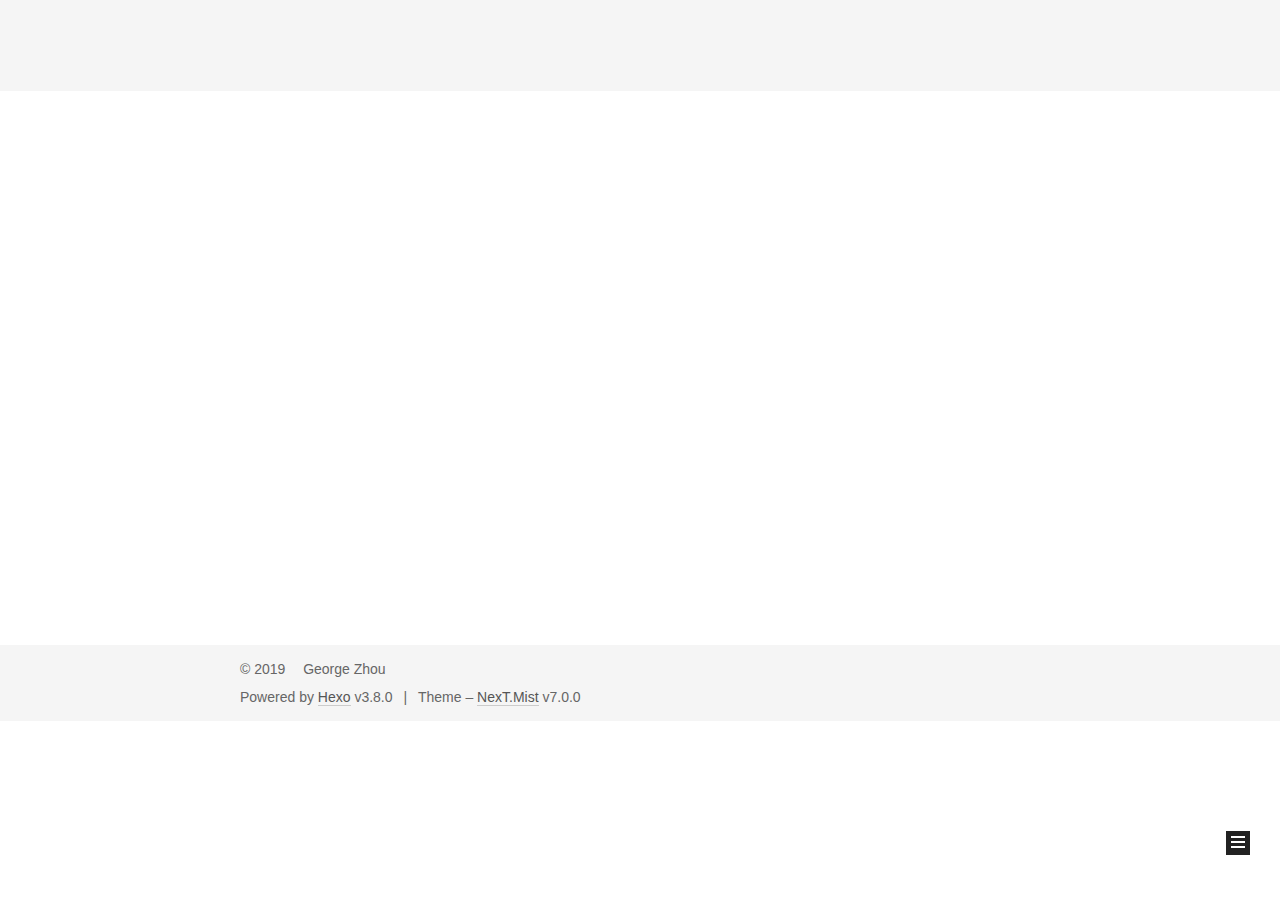
==== index.html @ 1478bcec "Site updated: 2019-02-17 20:51:27" ====
<!DOCTYPE html>












  


<html class="theme-next mist use-motion" lang>
<head><meta name="generator" content="Hexo 3.8.0">
  <meta charset="UTF-8">
<meta http-equiv="X-UA-Compatible" content="IE=edge">
<meta name="viewport" content="width=device-width, initial-scale=1, maximum-scale=2">
<meta name="theme-color" content="#222">


























<link rel="stylesheet" href="/lib/font-awesome/css/font-awesome.min.css?v=4.6.2">

<link rel="stylesheet" href="/css/main.css?v=7.0.0">


  <link rel="apple-touch-icon" sizes="180x180" href="/images/apple-touch-icon-next.png?v=7.0.0">


  <link rel="icon" type="image/png" sizes="32x32" href="/images/favicon-32x32-next.png?v=7.0.0">


  <link rel="icon" type="image/png" sizes="16x16" href="/images/favicon-16x16-next.png?v=7.0.0">


  <link rel="mask-icon" href="/images/logo.svg?v=7.0.0" color="#222">







<script id="hexo.configurations">
  var NexT = window.NexT || {};
  var CONFIG = {
    root: '/',
    scheme: 'Mist',
    version: '7.0.0',
    sidebar: {"position":"left","display":"post","offset":12,"b2t":false,"scrollpercent":false,"onmobile":false},
    fancybox: false,
    fastclick: false,
    lazyload: false,
    tabs: true,
    motion: {"enable":true,"async":false,"transition":{"post_block":"fadeIn","post_header":"slideDownIn","post_body":"slideDownIn","coll_header":"slideLeftIn","sidebar":"slideUpIn"}},
    algolia: {
      applicationID: '',
      apiKey: '',
      indexName: '',
      hits: {"per_page":10},
      labels: {"input_placeholder":"Search for Posts","hits_empty":"We didn't find any results for the search: ${query}","hits_stats":"${hits} results found in ${time} ms"}
    }
  };
</script>


  




  <meta property="og:type" content="website">
<meta property="og:title" content="George&#39;s Blog">
<meta property="og:url" content="http://yoursite.com/index.html">
<meta property="og:site_name" content="George&#39;s Blog">
<meta property="og:locale" content="default">
<meta name="twitter:card" content="summary">
<meta name="twitter:title" content="George&#39;s Blog">






  <link rel="canonical" href="http://yoursite.com/">



<script id="page.configurations">
  CONFIG.page = {
    sidebar: "",
  };
</script>

  <title>George's Blog</title>
  












  <noscript>
  <style>
  .use-motion .motion-element,
  .use-motion .brand,
  .use-motion .menu-item,
  .sidebar-inner,
  .use-motion .post-block,
  .use-motion .pagination,
  .use-motion .comments,
  .use-motion .post-header,
  .use-motion .post-body,
  .use-motion .collection-title { opacity: initial; }

  .use-motion .logo,
  .use-motion .site-title,
  .use-motion .site-subtitle {
    opacity: initial;
    top: initial;
  }

  .use-motion .logo-line-before i { left: initial; }
  .use-motion .logo-line-after i { right: initial; }
  </style>
</noscript>

</head>

<body itemscope itemtype="http://schema.org/WebPage" lang="default">

  
  
    
  

  <div class="container sidebar-position-left 
  page-home">
    <div class="headband"></div>

    <header id="header" class="header" itemscope itemtype="http://schema.org/WPHeader">
      <div class="header-inner"><div class="site-brand-wrapper">
  <div class="site-meta">
    

    <div class="custom-logo-site-title">
      <a href="/" class="brand" rel="start">
        <span class="logo-line-before"><i></i></span>
        <span class="site-title">George's Blog</span>
        <span class="logo-line-after"><i></i></span>
      </a>
    </div>
    
    
  </div>

  <div class="site-nav-toggle">
    <button aria-label="Toggle navigation bar">
      <span class="btn-bar"></span>
      <span class="btn-bar"></span>
      <span class="btn-bar"></span>
    </button>
  </div>
</div>



<nav class="site-nav">
  
    <ul id="menu" class="menu">
      
        
        
        
          
          <li class="menu-item menu-item-home menu-item-active">

    
    
    
      
    

    

    <a href="/" rel="section"><i class="menu-item-icon fa fa-fw fa-home"></i> <br>Home</a>

  </li>
        
        
        
          
          <li class="menu-item menu-item-about">

    
    
    
      
    

    

    <a href="/about/" rel="section"><i class="menu-item-icon fa fa-fw fa-user"></i> <br>About</a>

  </li>
        
        
        
          
          <li class="menu-item menu-item-tags">

    
    
    
      
    

    

    <a href="/tags/" rel="section"><i class="menu-item-icon fa fa-fw fa-tags"></i> <br>Tags</a>

  </li>
        
        
        
          
          <li class="menu-item menu-item-categories">

    
    
    
      
    

    

    <a href="/categories/" rel="section"><i class="menu-item-icon fa fa-fw fa-th"></i> <br>Categories</a>

  </li>
        
        
        
          
          <li class="menu-item menu-item-archives">

    
    
    
      
    

    

    <a href="/archives/" rel="section"><i class="menu-item-icon fa fa-fw fa-archive"></i> <br>Archives</a>

  </li>

      
      
    </ul>
  

  
    

  

  
</nav>



  



</div>
    </header>

    


    <main id="main" class="main">
      <div class="main-inner">
        <div class="content-wrap">
          
          <div id="content" class="content">
            
  <section id="posts" class="posts-expand">
    
      

  

  
  
  

  

  <article class="post post-type-normal" itemscope itemtype="http://schema.org/Article">
  
  
  
  <div class="post-block">
    <link itemprop="mainEntityOfPage" href="http://yoursite.com/2019/02/17/test2/">

    <span hidden itemprop="author" itemscope itemtype="http://schema.org/Person">
      <meta itemprop="name" content="George Zhou">
      <meta itemprop="description" content>
      <meta itemprop="image" content="/images/avatar.gif">
    </span>

    <span hidden itemprop="publisher" itemscope itemtype="http://schema.org/Organization">
      <meta itemprop="name" content="George's Blog">
    </span>

    
      <header class="post-header">

        
        
          <h1 class="post-title" itemprop="name headline">
                
                
                <a href="/2019/02/17/test2/" class="post-title-link" itemprop="url">test2</a>
              
            
          </h1>
        

        <div class="post-meta">
          <span class="post-time">

            
            
            

            
              <span class="post-meta-item-icon">
                <i class="fa fa-calendar-o"></i>
              </span>
              
                <span class="post-meta-item-text">Posted on</span>
              

              
                
              

              <time title="Created: 2019-02-17 20:33:15 / Modified: 20:51:17" itemprop="dateCreated datePublished" datetime="2019-02-17T20:33:15+08:00">2019-02-17</time>
            

            
              

              
            
          </span>

          

          
            
            
          

          
          

          

          

          

        </div>
      </header>
    

    
    
    
    <div class="post-body" itemprop="articleBody">

      
      

      
        
          
            <h2 id="TEST"><a href="#TEST" class="headerlink" title="TEST"></a>TEST</h2><p>images: <img src="../image/cat.jpeg" alt></p>

          
        
      
    </div>

    

    
    
    

    

    
      
    
    

    

    <footer class="post-footer">
      

      

      

      
      
        <div class="post-eof"></div>
      
    </footer>
  </div>
  
  
  
  </article>


    
      

  

  
  
  

  

  <article class="post post-type-normal" itemscope itemtype="http://schema.org/Article">
  
  
  
  <div class="post-block">
    <link itemprop="mainEntityOfPage" href="http://yoursite.com/2019/02/17/test-my-site/">

    <span hidden itemprop="author" itemscope itemtype="http://schema.org/Person">
      <meta itemprop="name" content="George Zhou">
      <meta itemprop="description" content>
      <meta itemprop="image" content="/images/avatar.gif">
    </span>

    <span hidden itemprop="publisher" itemscope itemtype="http://schema.org/Organization">
      <meta itemprop="name" content="George's Blog">
    </span>

    
      <header class="post-header">

        
        
          <h1 class="post-title" itemprop="name headline">
                
                
                <a href="/2019/02/17/test-my-site/" class="post-title-link" itemprop="url">test_my_site</a>
              
            
          </h1>
        

        <div class="post-meta">
          <span class="post-time">

            
            
            

            
              <span class="post-meta-item-icon">
                <i class="fa fa-calendar-o"></i>
              </span>
              
                <span class="post-meta-item-text">Posted on</span>
              

              
                
              

              <time title="Created: 2019-02-17 00:18:28 / Modified: 20:32:47" itemprop="dateCreated datePublished" datetime="2019-02-17T00:18:28+08:00">2019-02-17</time>
            

            
              

              
            
          </span>

          
            <span class="post-category">
            
              <span class="post-meta-divider">|</span>
            
              <span class="post-meta-item-icon">
                <i class="fa fa-folder-o"></i>
              </span>
              
                <span class="post-meta-item-text">In</span>
              
              
                <span itemprop="about" itemscope itemtype="http://schema.org/Thing"><a href="/categories/web前端/" itemprop="url" rel="index"><span itemprop="name">web前端</span></a></span>

                
                
              
            </span>
          

          
            
            
          

          
          

          

          

          

        </div>
      </header>
    

    
    
    
    <div class="post-body" itemprop="articleBody">

      
      

      
        
          
            
          
        
      
    </div>

    

    
    
    

    

    
      
    
    

    

    <footer class="post-footer">
      

      

      

      
      
        <div class="post-eof"></div>
      
    </footer>
  </div>
  
  
  
  </article>


    
  </section>

  


          </div>
          

        </div>
        
          
  
  <div class="sidebar-toggle">
    <div class="sidebar-toggle-line-wrap">
      <span class="sidebar-toggle-line sidebar-toggle-line-first"></span>
      <span class="sidebar-toggle-line sidebar-toggle-line-middle"></span>
      <span class="sidebar-toggle-line sidebar-toggle-line-last"></span>
    </div>
  </div>

  <aside id="sidebar" class="sidebar">
    
    <div class="sidebar-inner">

      

      

      <div class="site-overview-wrap sidebar-panel sidebar-panel-active">
        <div class="site-overview">
          <div class="site-author motion-element" itemprop="author" itemscope itemtype="http://schema.org/Person">
            
              <p class="site-author-name" itemprop="name">George Zhou</p>
              <p class="site-description motion-element" itemprop="description"></p>
          </div>

          
            <nav class="site-state motion-element">
              
                <div class="site-state-item site-state-posts">
                
                  <a href="/archives/">
                
                    <span class="site-state-item-count">2</span>
                    <span class="site-state-item-name">posts</span>
                  </a>
                </div>
              

              
                
                
                <div class="site-state-item site-state-categories">
                  <a href="/categories/index.html">
                    
                    
                      
                    
                    <span class="site-state-item-count">1</span>
                    <span class="site-state-item-name">categories</span>
                  </a>
                </div>
              

              
                
                
                <div class="site-state-item site-state-tags">
                  <a href="/tags/index.html">
                    
                    
                      
                    
                    <span class="site-state-item-count">1</span>
                    <span class="site-state-item-name">tags</span>
                  </a>
                </div>
              
            </nav>
          

          

          

          

          
          

          
            
          
          

        </div>
      </div>

      

      

    </div>
  </aside>


        
      </div>
    </main>

    <footer id="footer" class="footer">
      <div class="footer-inner">
        <div class="copyright">&copy; <span itemprop="copyrightYear">2019</span>
  <span class="with-love" id="animate">
    <i class="fa fa-user"></i>
  </span>
  <span class="author" itemprop="copyrightHolder">George Zhou</span>

  

  
</div>


  <div class="powered-by">Powered by <a href="https://hexo.io" class="theme-link" rel="noopener" target="_blank">Hexo</a> v3.8.0</div>



  <span class="post-meta-divider">|</span>



  <div class="theme-info">Theme – <a href="https://theme-next.org" class="theme-link" rel="noopener" target="_blank">NexT.Mist</a> v7.0.0</div>




        








        
      </div>
    </footer>

    
      <div class="back-to-top">
        <i class="fa fa-arrow-up"></i>
        
      </div>
    

    

    

    
  </div>

  

<script>
  if (Object.prototype.toString.call(window.Promise) !== '[object Function]') {
    window.Promise = null;
  }
</script>


























  
  <script src="/lib/jquery/index.js?v=2.1.3"></script>

  
  <script src="/lib/velocity/velocity.min.js?v=1.2.1"></script>

  
  <script src="/lib/velocity/velocity.ui.min.js?v=1.2.1"></script>


  


  <script src="/js/src/utils.js?v=7.0.0"></script>

  <script src="/js/src/motion.js?v=7.0.0"></script>



  
  


  <script src="/js/src/schemes/muse.js?v=7.0.0"></script>




  

  


  <script src="/js/src/bootstrap.js?v=7.0.0"></script>



  



  




  

  

  

  

  

  

  

  

  

  

  

  

  

</body>
</html>
---- css/main.css ----
/* normalize.css v3.0.2 | MIT License | git.io/normalize */
html {
  font-family: sans-serif; /* 1 */
  -ms-text-size-adjust: 100%; /* 2 */
  -webkit-text-size-adjust: 100%; /* 2 */
}
body {
  margin: 0;
}
article,
aside,
details,
figcaption,
figure,
footer,
header,
hgroup,
main,
menu,
nav,
section,
summary {
  display: block;
}
audio,
canvas,
progress,
video {
  display: inline-block; /* 1 */
  vertical-align: baseline; /* 2 */
}
audio:not([controls]) {
  display: none;
  height: 0;
}
[hidden],
template {
  display: none;
}
a {
  background-color: transparent;
}
a:active,
a:hover {
  outline: 0;
}
abbr[title] {
  border-bottom: 1px dotted;
}
b,
strong {
  font-weight: bold;
}
dfn {
  font-style: italic;
}
h1 {
  font-size: 2em;
  margin: 0.67em 0;
}
mark {
  background: #ff0;
  color: #000;
}
small {
  font-size: 80%;
}
sub,
sup {
  font-size: 75%;
  line-height: 0;
  position: relative;
  vertical-align: baseline;
}
sup {
  top: -0.5em;
}
sub {
  bottom: -0.25em;
}
img {
  border: 0;
}
svg:not(:root) {
  overflow: hidden;
}
figure {
  margin: 1em 40px;
}
hr {
  -moz-box-sizing: content-box;
  box-sizing: content-box;
  height: 0;
}
pre {
  overflow: auto;
}
code,
kbd,
pre,
samp {
  font-family: monospace, monospace;
  font-size: 1em;
}
button,
input,
optgroup,
select,
textarea {
  color: inherit; /* 1 */
  font: inherit; /* 2 */
  margin: 0; /* 3 */
}
button {
  overflow: visible;
}
button,
select {
  text-transform: none;
}
button,
html input[type="button"],
input[type="reset"],
input[type="submit"] {
  -webkit-appearance: button; /* 2 */
  cursor: pointer; /* 3 */
}
button[disabled],
html input[disabled] {
  cursor: default;
}
button::-moz-focus-inner,
input::-moz-focus-inner {
  border: 0;
  padding: 0;
}
input {
  line-height: normal;
}
input[type="checkbox"],
input[type="radio"] {
  box-sizing: border-box; /* 1 */
  padding: 0; /* 2 */
}
input[type="number"]::-webkit-inner-spin-button,
input[type="number"]::-webkit-outer-spin-button {
  height: auto;
}
input[type="search"] {
  -webkit-appearance: textfield; /* 1 */
  -moz-box-sizing: content-box;
  -webkit-box-sizing: content-box; /* 2 */
  box-sizing: content-box;
}
input[type="search"]::-webkit-search-cancel-button,
input[type="search"]::-webkit-search-decoration {
  -webkit-appearance: none;
}
fieldset {
  border: 1px solid #c0c0c0;
  margin: 0 2px;
  padding: 0.35em 0.625em 0.75em;
}
legend {
  border: 0; /* 1 */
  padding: 0; /* 2 */
}
textarea {
  overflow: auto;
}
optgroup {
  font-weight: bold;
}
table {
  border-collapse: collapse;
  border-spacing: 0;
}
td,
th {
  padding: 0;
}
::selection {
  background: #262a30;
  color: #fff;
}
body {
  position: relative;
  font-family: 'Lato', "PingFang SC", "Microsoft YaHei", sans-serif;
  font-size: 14px;
  line-height: 2;
  color: #555;
  background: #fff;
}
@media (max-width: 767px) {
  body {
    padding-right: 0 !important;
  }
}
@media (min-width: 768px) and (max-width: 991px) {
  body {
    padding-right: 0 !important;
  }
}
@media (min-width: 1200px) {
  body {
    font-size: 16px;
  }
}
h1,
h2,
h3,
h4,
h5,
h6 {
  margin: 0;
  padding: 0;
  font-weight: bold;
  line-height: 1.5;
  font-family: 'Lato', "PingFang SC", "Microsoft YaHei", sans-serif;
}
h1,
h2,
h3,
h4,
h5,
h6 {
  margin: 20px 0 15px;
}
h1 {
  font-size: 24px;
}
h1 code {
  font-size: 24px;
}
@media (max-width: 767px) {
  h1 {
    font-size: 20px;
  }
  h1 code {
    font-size: 20px;
  }
}
h2 {
  font-size: 22px;
}
h2 code {
  font-size: 22px;
}
@media (max-width: 767px) {
  h2 {
    font-size: 18px;
  }
  h2 code {
    font-size: 18px;
  }
}
h3 {
  font-size: 20px;
}
h3 code {
  font-size: 20px;
}
@media (max-width: 767px) {
  h3 {
    font-size: 16px;
  }
  h3 code {
    font-size: 16px;
  }
}
h4 {
  font-size: 18px;
}
h4 code {
  font-size: 18px;
}
@media (max-width: 767px) {
  h4 {
    font-size: 14px;
  }
  h4 code {
    font-size: 14px;
  }
}
h5 {
  font-size: 16px;
}
h5 code {
  font-size: 16px;
}
@media (max-width: 767px) {
  h5 {
    font-size: 12px;
  }
  h5 code {
    font-size: 12px;
  }
}
h6 {
  font-size: 14px;
}
h6 code {
  font-size: 14px;
}
@media (max-width: 767px) {
  h6 {
    font-size: 10px;
  }
  h6 code {
    font-size: 10px;
  }
}
p {
  margin: 0 0 20px 0;
}
a,
span.exturl {
  overflow-wrap: break-word;
  word-wrap: break-word;
  background-color: transparent;
  color: #555;
  text-decoration: none;
  outline: none;
  border-bottom: 1px solid #999;
  cursor: pointer;
}
a:hover,
span.exturl:hover {
  color: #222;
  border-bottom-color: #222;
}
blockquote {
  margin: 0;
  padding: 0;
}
img {
  display: block;
  margin: auto;
  max-width: 100%;
  height: auto;
}
hr {
  margin: 40px 0;
  height: 3px;
  border: none;
  background-color: #ddd;
  background-image: repeating-linear-gradient(-45deg, #fff, #fff 4px, transparent 4px, transparent 8px);
}
blockquote {
  padding: 0 15px;
  color: #666;
  border-left: 4px solid #ddd;
}
blockquote cite::before {
  content: "-";
  padding: 0 5px;
}
dt {
  font-weight: 700;
}
dd {
  margin: 0;
  padding: 0;
}
kbd {
  border: 1px solid #ccc;
  border-radius: 0.2em;
  box-shadow: 0.1em 0.1em 0.2em rgba(0,0,0,0.1);
  background-color: #f9f9f9;
  font-family: inherit;
  background-image: -webkit-linear-gradient(top, #eee, #fff, #eee);
  padding: 0.1em 0.3em;
  white-space: nowrap;
}
.text-left {
  text-align: left;
}
.text-center {
  text-align: center;
}
.text-right {
  text-align: right;
}
.text-justify {
  text-align: justify;
}
.text-nowrap {
  white-space: nowrap;
}
.text-lowercase {
  text-transform: lowercase;
}
.text-uppercase {
  text-transform: uppercase;
}
.text-capitalize {
  text-transform: capitalize;
}
.center-block {
  display: block;
  margin-left: auto;
  margin-right: auto;
}
.clearfix:before,
.clearfix:after {
  content: " ";
  display: table;
}
.clearfix:after {
  clear: both;
}
.pullquote {
  width: 45%;
}
.pullquote.left {
  float: left;
  margin-left: 5px;
  margin-right: 10px;
}
.pullquote.right {
  float: right;
  margin-left: 10px;
  margin-right: 5px;
}
.affix.affix.affix {
  position: fixed;
}
.translation {
  margin-top: -20px;
  font-size: 14px;
  color: #999;
}
.scrollbar-measure {
  width: 100px;
  height: 100px;
  overflow: scroll;
  position: absolute;
  top: -9999px;
}
.use-motion .motion-element {
  opacity: 0;
}
.table-container {
  margin: 20px 0;
  overflow: auto;
  -webkit-overflow-scrolling: touch;
}
table {
  width: 100%;
  border-collapse: collapse;
  border-spacing: 0;
  font-size: 14px;
}
table>tbody>tr:nth-of-type(odd) {
  background-color: #f9f9f9;
}
table>tbody>tr:hover {
  background-color: #f5f5f5;
}
caption,
th,
td {
  padding: 8px;
  text-align: left;
  vertical-align: middle;
  font-weight: normal;
}
th,
td {
  border: 1px solid #ddd;
  border-bottom: 3px solid #ddd;
}
th {
  padding-bottom: 10px;
  font-weight: 700;
}
td {
  border-bottom-width: 1px;
}
html,
body {
  height: 100%;
}
.container {
  position: relative;
}
.header-inner {
  margin: 0 auto;
  padding: 100px 0 70px;
  width: 700px;
}
@media (min-width: 1200px) {
  .container .header-inner {
    width: 800px;
  }
}
@media (min-width: 1600px) {
  .container .header-inner {
    width: 900px;
  }
}
.main-inner {
  margin: 0 auto;
  width: 700px;
}
@media (min-width: 1200px) {
  .container .main-inner {
    width: 800px;
  }
}
@media (min-width: 1600px) {
  .container .main-inner {
    width: 900px;
  }
}
.footer {
  padding: 20px 0;
}
.footer-inner {
  box-sizing: border-box;
  margin: 0px auto;
  width: 700px;
}
@media (min-width: 1200px) {
  .container .footer-inner {
    width: 800px;
  }
}
@media (min-width: 1600px) {
  .container .footer-inner {
    width: 900px;
  }
}
pre,
.highlight {
  overflow: auto;
  margin: 20px 0;
  padding: 0;
  font-size: 14px;
  color: #4d4d4c;
  background: #f7f7f7;
  line-height: 1.6;
}
pre,
code {
  font-family: consolas, Menlo, "PingFang SC", "Microsoft YaHei", monospace;
}
code {
  overflow-wrap: break-word;
  word-wrap: break-word;
  padding: 2px 4px;
  color: #555;
  background: #eee;
  border-radius: 3px;
  font-size: 14px;
}
pre {
  padding: 10px;
}
pre code {
  padding: 0;
  color: #4d4d4c;
  background: none;
  text-shadow: none;
}
.highlight {
  border-radius: 1px;
}
.highlight pre {
  border: none;
  margin: 0;
  padding: 10px 0;
}
.highlight table {
  margin: 0;
  width: auto;
  border: none;
}
.highlight td {
  border: none;
  padding: 0;
}
.highlight figcaption {
  font-size: 1em;
  color: #4d4d4c;
  line-height: 1em;
  margin-bottom: 1em;
  margin: 0em;
  padding: 0.5em;
  background: #eee;
  border-bottom: 1px solid #e9e9e9;
}
.highlight figcaption:before,
.highlight figcaption:after {
  content: " ";
  display: table;
}
.highlight figcaption:after {
  clear: both;
}
.highlight figcaption a {
  float: right;
  color: #4d4d4c;
}
.highlight figcaption a:hover {
  border-bottom-color: #4d4d4c;
}
.highlight .gutter pre {
  padding-left: 10px;
  padding-right: 10px;
  color: #869194;
  text-align: right;
  background-color: #eff2f3;
}
.highlight .code pre {
  width: 100%;
  padding-left: 10px;
  padding-right: 10px;
  background-color: #f7f7f7;
}
.highlight .line {
  height: 20px;
}
.gutter {
  -webkit-user-select: none;
  -moz-user-select: none;
  -ms-user-select: none;
  user-select: none;
}
.gist table {
  width: auto;
}
.gist table td {
  border: none;
}
pre .deletion {
  background: #fdd;
}
pre .addition {
  background: #dfd;
}
pre .meta {
  color: #8959a8;
}
pre .comment {
  color: #8e908c;
}
pre .variable,
pre .attribute,
pre .tag,
pre .name,
pre .regexp,
pre .ruby .constant,
pre .xml .tag .title,
pre .xml .pi,
pre .xml .doctype,
pre .html .doctype,
pre .css .id,
pre .css .class,
pre .css .pseudo {
  color: #c82829;
}
pre .number,
pre .preprocessor,
pre .built_in,
pre .builtin-name,
pre .literal,
pre .params,
pre .constant,
pre .command {
  color: #f5871f;
}
pre .ruby .class .title,
pre .css .rules .attribute,
pre .string,
pre .symbol,
pre .value,
pre .inheritance,
pre .header,
pre .ruby .symbol,
pre .xml .cdata,
pre .special,
pre .formula {
  color: #718c00;
}
pre .title,
pre .css .hexcolor {
  color: #3e999f;
}
pre .function,
pre .python .decorator,
pre .python .title,
pre .ruby .function .title,
pre .ruby .title .keyword,
pre .perl .sub,
pre .javascript .title,
pre .coffeescript .title {
  color: #4271ae;
}
pre .keyword,
pre .javascript .function {
  color: #8959a8;
}
.posts-expand .post-body img.full-image {
  border: none;
}
.blockquote-center,
.page-home .post-type-quote blockquote,
.page-post-detail .post-type-quote blockquote {
  position: relative;
  margin: 40px 0;
  padding: 0;
  border-left: none;
  text-align: center;
}
.blockquote-center::before,
.page-home .post-type-quote blockquote::before,
.page-post-detail .post-type-quote blockquote::before,
.blockquote-center::after,
.page-home .post-type-quote blockquote::after,
.page-post-detail .post-type-quote blockquote::after {
  position: absolute;
  content: ' ';
  display: block;
  width: 100%;
  height: 24px;
  opacity: 0.2;
  background-repeat: no-repeat;
  background-position: 0 -6px;
  background-size: 22px 22px;
}
.blockquote-center::before,
.page-home .post-type-quote blockquote::before,
.page-post-detail .post-type-quote blockquote::before {
  top: -20px;
  background-image: url("../images/quote-l.svg");
  border-top: 1px solid #ccc;
}
.blockquote-center::after,
.page-home .post-type-quote blockquote::after,
.page-post-detail .post-type-quote blockquote::after {
  bottom: -20px;
  background-image: url("../images/quote-r.svg");
  border-bottom: 1px solid #ccc;
  background-position: 100% 8px;
}
.blockquote-center p,
.page-home .post-type-quote blockquote p,
.page-post-detail .post-type-quote blockquote p,
.blockquote-center div,
.page-home .post-type-quote blockquote div,
.page-post-detail .post-type-quote blockquote div {
  text-align: center;
}
.post .post-body .group-picture img {
  box-sizing: border-box;
  padding: 0 3px;
  border: none;
}
.post .group-picture-row {
  overflow: hidden;
  margin-top: 6px;
}
.post .group-picture-row:first-child {
  margin-top: 0;
}
.post .group-picture-column {
  float: left;
}
.page-post-detail .post-body .group-picture-column {
  float: none;
  margin-top: 10px;
  width: auto !important;
}
.page-post-detail .post-body .group-picture-column img {
  margin: 0 auto;
}
.page-archive .group-picture-container {
  overflow: hidden;
}
.page-archive .group-picture-row {
  float: left;
}
.page-archive .group-picture-row:first-child {
  margin-top: 6px;
}
.page-archive .group-picture-column {
  max-width: 150px;
  max-height: 150px;
}
.post-body .note {
  position: relative;
  padding: 15px;
  margin-bottom: 20px;
  border: 1px solid #eee;
  border-left-width: 5px;
  border-radius: 3px;
}
.post-body .note h2,
.post-body .note h3,
.post-body .note h4,
.post-body .note h5,
.post-body .note h6 {
  margin-top: 0;
  margin-bottom: 0;
  border-bottom: initial;
  padding-top: 0 !important;
}
.post-body .note p:first-child,
.post-body .note ul:first-child,
.post-body .note ol:first-child,
.post-body .note table:first-child,
.post-body .note pre:first-child,
.post-body .note blockquote:first-child {
  margin-top: 0;
}
.post-body .note p:last-child,
.post-body .note ul:last-child,
.post-body .note ol:last-child,
.post-body .note table:last-child,
.post-body .note pre:last-child,
.post-body .note blockquote:last-child {
  margin-bottom: 0;
}
.post-body .note.default {
  border-left-color: #777;
}
.post-body .note.default h2,
.post-body .note.default h3,
.post-body .note.default h4,
.post-body .note.default h5,
.post-body .note.default h6 {
  color: #777;
}
.post-body .note.primary {
  border-left-color: #6f42c1;
}
.post-body .note.primary h2,
.post-body .note.primary h3,
.post-body .note.primary h4,
.post-body .note.primary h5,
.post-body .note.primary h6 {
  color: #6f42c1;
}
.post-body .note.info {
  border-left-color: #428bca;
}
.post-body .note.info h2,
.post-body .note.info h3,
.post-body .note.info h4,
.post-body .note.info h5,
.post-body .note.info h6 {
  color: #428bca;
}
.post-body .note.success {
  border-left-color: #5cb85c;
}
.post-body .note.success h2,
.post-body .note.success h3,
.post-body .note.success h4,
.post-body .note.success h5,
.post-body .note.success h6 {
  color: #5cb85c;
}
.post-body .note.warning {
  border-left-color: #f0ad4e;
}
.post-body .note.warning h2,
.post-body .note.warning h3,
.post-body .note.warning h4,
.post-body .note.warning h5,
.post-body .note.warning h6 {
  color: #f0ad4e;
}
.post-body .note.danger {
  border-left-color: #d9534f;
}
.post-body .note.danger h2,
.post-body .note.danger h3,
.post-body .note.danger h4,
.post-body .note.danger h5,
.post-body .note.danger h6 {
  color: #d9534f;
}
.post-body .label {
  display: inline;
  padding: 0 2px;
  white-space: nowrap;
}
.post-body .label.default {
  background-color: #f0f0f0;
}
.post-body .label.primary {
  background-color: #efe6f7;
}
.post-body .label.info {
  background-color: #e5f2f8;
}
.post-body .label.success {
  background-color: #e7f4e9;
}
.post-body .label.warning {
  background-color: #fcf6e1;
}
.post-body .label.danger {
  background-color: #fae8eb;
}
.post-body .tabs {
  position: relative;
  display: block;
  margin-bottom: 20px;
  padding-top: 10px;
}
.post-body .tabs ul.nav-tabs {
  margin: 0;
  padding: 0;
  display: flex;
  margin-bottom: -1px;
}
@media (max-width: 413px) {
  .post-body .tabs ul.nav-tabs {
    display: block;
    margin-bottom: 5px;
  }
}
.post-body .tabs ul.nav-tabs li.tab {
  list-style-type: none !important;
  margin: 0 0.25em 0 0;
  border-top: 3px solid transparent;
  border-left: 1px solid transparent;
  border-right: 1px solid transparent;
}
@media (max-width: 413px) {
  .post-body .tabs ul.nav-tabs li.tab {
    margin: initial;
    border-top: 1px solid transparent;
    border-left: 3px solid transparent;
    border-right: 1px solid transparent;
    border-bottom: 1px solid transparent;
  }
}
.post-body .tabs ul.nav-tabs li.tab a {
  outline: 0;
  border-bottom: initial;
  display: block;
  line-height: 1.8em;
  padding: 0.25em 0.75em;
  transition-duration: 0.2s;
  transition-timing-function: ease-out;
  transition-delay: 0s;
}
.post-body .tabs ul.nav-tabs li.tab a i {
  width: 1.285714285714286em;
}
.post-body .tabs ul.nav-tabs li.tab.active {
  border-top: 3px solid #fc6423;
  border-left: 1px solid #ddd;
  border-right: 1px solid #ddd;
  background-color: #fff;
}
@media (max-width: 413px) {
  .post-body .tabs ul.nav-tabs li.tab.active {
    border-top: 1px solid #ddd;
    border-left: 3px solid #fc6423;
    border-right: 1px solid #ddd;
    border-bottom: 1px solid #ddd;
  }
}
.post-body .tabs ul.nav-tabs li.tab.active a {
  cursor: default;
  color: #555;
}
.post-body .tabs .tab-content {
  background-color: #fff;
}
.post-body .tabs .tab-content .tab-pane {
  border: 1px solid #ddd;
  padding: 20px 20px 0 20px;
}
.post-body .tabs .tab-content .tab-pane:not(.active) {
  display: none !important;
}
.post-body .tabs .tab-content .tab-pane.active {
  display: block !important;
}
.btn {
  display: inline-block;
  padding: 0 20px;
  font-size: 14px;
  color: #555;
  background: transparent;
  border: 2px solid #222;
  text-decoration: none;
  border-radius: 0;
  transition-property: background-color;
  transition-duration: 0.2s;
  transition-timing-function: ease-in-out;
  transition-delay: 0s;
  line-height: 2;
}
.btn:hover {
  border-color: #222;
  color: #222;
  background: #fff;
}
.btn +.btn {
  margin: 0 0 8px 8px;
}
.btn .fa-fw {
  width: 1.285714285714286em;
  text-align: left;
}
.btn-bar {
  display: block;
  width: 22px;
  height: 2px;
  background: #555;
  border-radius: 1px;
}
.btn-bar+.btn-bar {
  margin-top: 4px;
}
.pagination {
  margin: 120px 0 40px;
  text-align: center;
  border-top: 1px solid #eee;
}
.page-number-basic,
.pagination .prev,
.pagination .next,
.pagination .page-number,
.pagination .space {
  display: inline-block;
  position: relative;
  top: -1px;
  margin: 0 10px;
  padding: 0 11px;
}
@media (max-width: 767px) {
  .page-number-basic,
  .pagination .prev,
  .pagination .next,
  .pagination .page-number,
  .pagination .space {
    margin: 0 5px;
  }
}
.pagination .prev,
.pagination .next,
.pagination .page-number {
  border-bottom: 0;
  border-top: 1px solid #eee;
  transition-property: border-color;
  transition-duration: 0.2s;
  transition-timing-function: ease-in-out;
  transition-delay: 0s;
}
.pagination .prev:hover,
.pagination .next:hover,
.pagination .page-number:hover {
  border-top-color: #222;
}
.pagination .space {
  padding: 0;
  margin: 0;
}
.pagination .prev {
  margin-left: 0;
}
.pagination .next {
  margin-right: 0;
}
.pagination .page-number.current {
  color: #fff;
  background: #ccc;
  border-top-color: #ccc;
}
@media (max-width: 767px) {
  .pagination {
    border-top: none;
  }
  .pagination .prev,
  .pagination .next,
  .pagination .page-number {
    margin-bottom: 10px;
    border-top: 0;
    border-bottom: 1px solid #eee;
    padding: 0 10px;
  }
  .pagination .prev:hover,
  .pagination .next:hover,
  .pagination .page-number:hover {
    border-bottom-color: #222;
  }
}
.comments {
  margin: 60px 20px 0;
}
.tag-cloud {
  text-align: center;
}
.tag-cloud a {
  display: inline-block;
  margin: 10px;
}
.tag-cloud a:hover {
  color: #222 !important;
}
.back-to-top {
  box-sizing: border-box;
  position: fixed;
  bottom: -100px;
  right: 30px;
  z-index: 1050;
  padding: 0 6px;
  width: 24px;
  background: #222;
  font-size: 12px;
  opacity: 1;
  color: #fff;
  cursor: pointer;
  text-align: center;
  -webkit-transform: translateZ(0);
  transition-property: bottom;
  transition-duration: 0.2s;
  transition-timing-function: ease-in-out;
  transition-delay: 0s;
}
@media (min-width: 768px) and (max-width: 991px) {
  .back-to-top {
    display: none !important;
  }
}
@media (max-width: 767px) {
  .back-to-top {
    display: none !important;
  }
}
.back-to-top.back-to-top-on {
  bottom: 19px;
}
.header {
  background: transparent;
}
.header-inner {
  position: relative;
}
.headband {
  height: 3px;
  background: #222;
}
.site-meta {
  margin: 0;
  text-align: left;
}
@media (max-width: 767px) {
  .site-meta {
    text-align: center;
  }
}
.brand {
  position: relative;
  display: inline-block;
  padding: 0 40px;
  color: #222;
  background: #222;
  border-bottom: none;
}
.brand:hover {
  color: #222;
}
.logo {
  display: inline-block;
  margin-right: 5px;
  line-height: 36px;
  vertical-align: top;
}
.site-title {
  display: inline-block;
  vertical-align: top;
  line-height: 36px;
  font-size: 20px;
  font-weight: normal;
  font-family: 'Lato', "PingFang SC", "Microsoft YaHei", sans-serif;
}
.site-subtitle {
  margin-top: 10px;
  font-size: 13px;
  color: #999;
}
.use-motion .brand {
  opacity: 0;
}
.use-motion .logo,
.use-motion .site-title,
.use-motion .site-subtitle,
.use-motion .custom-logo-image {
  opacity: 0;
  position: relative;
  top: -10px;
}
.site-nav-toggle {
  display: none;
  position: absolute;
  top: 10px;
  left: 10px;
}
@media (max-width: 767px) {
  .site-nav-toggle {
    display: block;
  }
}
.site-nav-toggle button {
  margin-top: 2px;
  padding: 9px 10px;
  background: transparent;
  border: none;
}
@media (max-width: 767px) {
  .site-nav {
    display: none;
    margin: 0 -10px;
    padding: 0 10px;
    clear: both;
    border-top: 1px solid #ddd;
  }
}
@media (min-width: 768px) and (max-width: 991px) {
  .site-nav {
    display: block !important;
  }
}
@media (min-width: 992px) {
  .site-nav {
    display: block !important;
  }
}
.menu {
  margin-top: 20px;
  padding-left: 0;
  text-align: center;
}
.menu .menu-item {
  display: inline-block;
  margin: 0 10px;
  list-style: none;
}
@media screen and (max-width: 767px) {
  .menu .menu-item {
    margin-top: 10px;
  }
}
.menu .menu-item a,
.menu .menu-item span.exturl {
  display: block;
  font-size: 13px;
  line-height: inherit;
  border-bottom: 1px solid transparent;
  transition-property: border-color;
  transition-duration: 0.2s;
  transition-timing-function: ease-in-out;
  transition-delay: 0s;
}
.menu .menu-item a:hover,
.menu .menu-item span.exturl:hover {
  border-bottom-color: #222;
}
.menu .menu-item .fa {
  margin-right: 5px;
}
.use-motion .menu-item {
  opacity: 0;
}
.post-body {
  overflow-wrap: break-word;
  word-wrap: break-word;
  font-family: 'Lato', "PingFang SC", "Microsoft YaHei", sans-serif;
}
.post-body .exturl .fa {
  font-size: 14px;
  margin-left: 4px;
}
.post-body .fancybox img {
  display: block !important;
  margin: 0 auto;
  cursor: pointer;
  cursor: zoom-in;
  cursor: -webkit-zoom-in;
}
.post-body .image-caption,
.post-body .figure .caption {
  margin: -20px auto 15px;
  text-align: center;
  font-size: 14px;
  color: #999;
  font-weight: bold;
  line-height: 1;
}
.post-sticky-flag {
  display: inline-block;
  font-size: 16px;
  -ms-transform: rotate(30deg);
  -webkit-transform: rotate(30deg);
  -moz-transform: rotate(30deg);
  -ms-transform: rotate(30deg);
  -o-transform: rotate(30deg);
  transform: rotate(30deg);
}
.use-motion .post-block,
.use-motion .pagination,
.use-motion .comments {
  opacity: 0;
}
.use-motion .post-header {
  opacity: 0;
}
.use-motion .post-body {
  opacity: 0;
}
.use-motion .collection-title {
  opacity: 0;
}
.posts-expand {
  padding-top: 40px;
}
@media (max-width: 767px) {
  .posts-expand {
    margin: 0 20px;
  }
  .post-body pre .gutter pre {
    padding-right: 10px;
  }
  .post-body .highlight {
    margin-left: 0px;
    margin-right: 0px;
    padding: 0;
  }
  .post-body .highlight .gutter pre {
    padding-right: 10px;
  }
}
@media (min-width: 992px) {
  .posts-expand .post-body {
    text-align: justify;
  }
}
.posts-expand .post-body h2,
.posts-expand .post-body h3,
.posts-expand .post-body h4,
.posts-expand .post-body h5,
.posts-expand .post-body h6 {
  padding-top: 10px;
}
.posts-expand .post-body h2 .header-anchor,
.posts-expand .post-body h3 .header-anchor,
.posts-expand .post-body h4 .header-anchor,
.posts-expand .post-body h5 .header-anchor,
.posts-expand .post-body h6 .header-anchor {
  float: right;
  margin-left: 10px;
  color: #ccc;
  border-bottom-style: none;
  visibility: hidden;
}
.posts-expand .post-body h2 .header-anchor:hover,
.posts-expand .post-body h3 .header-anchor:hover,
.posts-expand .post-body h4 .header-anchor:hover,
.posts-expand .post-body h5 .header-anchor:hover,
.posts-expand .post-body h6 .header-anchor:hover {
  color: inherit;
}
.posts-expand .post-body h2:hover .header-anchor,
.posts-expand .post-body h3:hover .header-anchor,
.posts-expand .post-body h4:hover .header-anchor,
.posts-expand .post-body h5:hover .header-anchor,
.posts-expand .post-body h6:hover .header-anchor {
  visibility: visible;
}
.posts-expand .post-body ul > li {
  list-style: circle;
}
.posts-expand .post-body img {
  box-sizing: border-box;
  margin: 0 auto 25px;
  padding: 3px;
  border: 1px solid #ddd;
}
@media (max-width: 767px) {
  .posts-collapse {
    margin: 0 20px;
  }
  .posts-collapse .post-title,
  .posts-collapse .post-meta {
    display: block;
    width: auto;
    text-align: left;
  }
}
.posts-collapse {
  position: relative;
  z-index: 1010;
  margin-left: 0;
}
.posts-collapse::after {
  content: " ";
  position: absolute;
  top: 20px;
  left: 0;
  margin-left: -2px;
  width: 4px;
  height: 100%;
  background: #f5f5f5;
  z-index: -1;
}
@media (max-width: 767px) {
  .posts-collapse {
    margin: 0 20px;
  }
}
.posts-collapse .collection-title {
  position: relative;
  margin: 60px 0;
}
.posts-collapse .collection-title h1,
.posts-collapse .collection-title h2 {
  margin-left: 20px;
}
.posts-collapse .collection-title small {
  color: #bbb;
  margin-left: 5px;
}
.posts-collapse .collection-title::before {
  content: " ";
  position: absolute;
  left: 0;
  top: 50%;
  margin-left: -4px;
  margin-top: -4px;
  width: 8px;
  height: 8px;
  background: #bbb;
  border-radius: 50%;
}
.posts-collapse .post {
  margin: 30px 0;
}
.posts-collapse .post-header {
  position: relative;
  transition-duration: 0.2s;
  transition-timing-function: ease-in-out;
  transition-delay: 0s;
  transition-property: border;
  border-bottom: 1px dashed #ccc;
}
.posts-collapse .post-header::before {
  content: " ";
  position: absolute;
  left: 0;
  top: 12px;
  width: 6px;
  height: 6px;
  margin-left: -4px;
  background: #bbb;
  border-radius: 50%;
  border: 1px solid #fff;
  transition-duration: 0.2s;
  transition-timing-function: ease-in-out;
  transition-delay: 0s;
  transition-property: background;
}
.posts-collapse .post-header:hover {
  border-bottom-color: #666;
}
.posts-collapse .post-header:hover::before {
  background: #222;
}
.posts-collapse .post-meta {
  position: absolute;
  font-size: 12px;
  left: 20px;
  top: 5px;
}
.posts-collapse .post-comments-count {
  display: none;
}
.posts-collapse .post-title {
  margin-left: 60px;
  font-size: 16px;
  font-weight: normal;
  line-height: inherit;
}
.posts-collapse .post-title::after {
  margin-left: 3px;
  opacity: 0.6;
}
.posts-collapse .post-title a,
.posts-collapse .post-title span.exturl {
  color: #666;
  border-bottom: none;
}
.page-home .post-type-quote .post-header,
.page-post-detail .post-type-quote .post-header,
.page-home .post-type-quote .post-tags,
.page-post-detail .post-type-quote .post-tags {
  display: none;
}
.posts-expand .post-title {
  overflow-wrap: break-word;
  word-wrap: break-word;
  text-align: center;
  font-weight: 400;
}
.posts-expand .post-title-link {
  display: inline-block;
  position: relative;
  color: #555;
  border-bottom: none;
  line-height: 1.2;
  vertical-align: top;
}
.posts-expand .post-title-link::before {
  content: "";
  position: absolute;
  width: 100%;
  height: 2px;
  bottom: 0;
  left: 0;
  background-color: #000;
  visibility: hidden;
  -webkit-transform: scaleX(0);
  -moz-transform: scaleX(0);
  -ms-transform: scaleX(0);
  -o-transform: scaleX(0);
  transform: scaleX(0);
  transition-duration: 0.2s;
  transition-timing-function: ease-in-out;
  transition-delay: 0s;
}
.posts-expand .post-title-link:hover::before {
  visibility: visible;
  -webkit-transform: scaleX(1);
  -moz-transform: scaleX(1);
  -ms-transform: scaleX(1);
  -o-transform: scaleX(1);
  transform: scaleX(1);
}
.posts-expand .post-title-link .fa {
  font-size: 20px;
  margin-left: 5px;
}
.posts-expand .post-meta {
  margin: 3px 0 60px 0;
  color: #999;
  font-family: 'Lato', "PingFang SC", "Microsoft YaHei", sans-serif;
  font-size: 12px;
  text-align: center;
}
.posts-expand .post-meta .post-category-list {
  display: inline-block;
  margin: 0;
  padding: 3px;
}
.posts-expand .post-meta .post-category-list-link {
  color: #999;
}
.posts-expand .post-meta .post-description {
  font-size: 14px;
  margin-top: 2px;
}
.posts-expand .post-meta time {
  border-bottom: 1px dashed #999;
  cursor: help;
}
.post-meta-divider {
  margin: 0 0.5em;
}
.post-meta-item-icon {
  margin-right: 3px;
}
@media (min-width: 768px) and (max-width: 991px) {
  .post-meta-item-icon {
    display: inline-block;
  }
}
@media (max-width: 767px) {
  .post-meta-item-icon {
    display: inline-block;
  }
}
@media (min-width: 768px) and (max-width: 991px) {
  .post-meta-item-text {
    display: none;
  }
}
@media (max-width: 767px) {
  .post-meta-item-text {
    display: none;
  }
}
.post-button {
  margin-top: 40px;
}
.posts-expand .post-tags {
  margin-top: 40px;
  text-align: center;
}
.posts-expand .post-tags a {
  display: inline-block;
  margin-right: 10px;
  font-size: 13px;
}
.post-nav {
  display: table;
  margin-top: 15px;
  width: 100%;
  border-top: 1px solid #eee;
}
.post-nav-divider {
  display: table-cell;
  width: 10%;
}
.post-nav-item {
  display: table-cell;
  padding: 10px 0 0 0;
  width: 45%;
  vertical-align: top;
}
.post-nav-item a {
  position: relative;
  display: block;
  line-height: 25px;
  font-size: 14px;
  color: #555;
  border-bottom: none;
}
.post-nav-item a:hover {
  color: #222;
  border-bottom: none;
}
.post-nav-item a:active {
  top: 2px;
}
.post-nav-item .fa {
  font-size: 12px;
  margin-right: 5px;
}
.post-nav-next a {
  padding-left: 5px;
}
.post-nav-prev {
  text-align: right;
}
.post-nav-prev a {
  padding-right: 5px;
}
.post-nav-prev .fa {
  margin-left: 5px;
}
.posts-expand .post-eof {
  display: block;
  margin: 80px auto 60px;
  width: 8%;
  height: 1px;
  background: #ccc;
  text-align: center;
}
.post:last-child .post-eof.post-eof.post-eof {
  display: none;
}
.post-gallery {
  display: table;
  table-layout: fixed;
  width: 100%;
  border-collapse: separate;
}
.post-gallery-row {
  display: table-row;
}
.post-gallery .post-gallery-img {
  display: table-cell;
  text-align: center;
  vertical-align: middle;
  border: none;
}
.post-gallery .post-gallery-img img {
  max-width: 100%;
  max-height: 100%;
  border: none;
}
.fancybox-close,
.fancybox-close:hover {
  border: none;
}
.rtl.post-body p,
.rtl.post-body a,
.rtl.post-body h1,
.rtl.post-body h2,
.rtl.post-body h3,
.rtl.post-body h4,
.rtl.post-body h5,
.rtl.post-body h6,
.rtl.post-body li,
.rtl.post-body ul,
.rtl.post-body ol {
  direction: rtl;
  font-family: UKIJ Ekran;
}
.rtl.post-title {
  font-family: UKIJ Ekran;
}
.sidebar {
  position: fixed;
  right: 0;
  top: 0;
  bottom: 0;
  width: 0;
  z-index: 1040;
  box-shadow: inset 0 2px 6px #000;
  background: #222;
  -webkit-transform: translateZ(0);
}
.sidebar a,
.sidebar .exturl {
  color: #999;
  border-bottom-color: #555;
}
.sidebar a:hover,
.sidebar .exturl:hover {
  color: #eee;
}
@media (min-width: 768px) and (max-width: 991px) {
  .sidebar {
    display: none !important;
  }
}
@media (max-width: 767px) {
  .sidebar {
    display: none !important;
  }
}
.sidebar-inner {
  position: relative;
  padding: 20px 10px;
  color: #999;
  text-align: center;
}
.site-overview-wrap {
  overflow: hidden;
}
.site-overview {
  overflow-y: auto;
  overflow-x: hidden;
}
.cc-license {
  margin-top: 10px;
  text-align: center;
}
.cc-license .cc-opacity {
  opacity: 0.7;
  border-bottom: none;
}
.cc-license .cc-opacity:hover {
  opacity: 0.9;
}
.cc-license img {
  display: inline-block;
}
.sidebar-toggle {
  position: fixed;
  right: 30px;
  bottom: 45px;
  width: 14px;
  height: 14px;
  padding: 5px;
  background: #222;
  line-height: 0;
  z-index: 1050;
  cursor: pointer;
  -webkit-transform: translateZ(0);
}
@media (min-width: 768px) and (max-width: 991px) {
  .sidebar-toggle {
    display: none !important;
  }
}
@media (max-width: 767px) {
  .sidebar-toggle {
    display: none !important;
  }
}
.sidebar-toggle-line {
  position: relative;
  display: inline-block;
  vertical-align: top;
  height: 2px;
  width: 100%;
  background: #fff;
  margin-top: 3px;
}
.sidebar-toggle-line:first-child {
  margin-top: 0;
}
.site-author-image {
  display: block;
  margin: 0 auto;
  padding: 2px;
  max-width: 96px;
  height: auto;
  border: 2px solid #333;
  opacity: 1;
}
.site-author-name {
  margin: 5px 0 0;
  text-align: center;
  color: #f5f5f5;
  font-weight: normal;
}
.site-description {
  margin-top: 5px;
  text-align: center;
  font-size: 14px;
  color: #999;
}
.site-state {
  overflow: hidden;
  line-height: 1.4;
  white-space: nowrap;
  text-align: center;
}
.site-state-item {
  display: inline-block;
  padding: 0 15px;
  border-left: 1px solid #333;
}
.site-state-item:first-child {
  border-left: none;
}
.site-state-item a {
  border-bottom: none;
}
.site-state-item-count {
  display: block;
  text-align: center;
  color: inherit;
  font-weight: 600;
  font-size: 18px;
}
.site-state-item-name {
  font-size: 13px;
  color: inherit;
}
.feed-link {
  margin-top: 20px;
}
.feed-link a {
  display: inline-block;
  padding: 0 15px;
  color: #fc6423;
  border: 1px solid #fc6423;
  border-radius: 4px;
}
.feed-link a i {
  color: #fc6423;
  font-size: 14px;
}
.feed-link a:hover {
  color: #fff;
  background: #fc6423;
}
.feed-link a:hover i {
  color: #fff;
}
.links-of-author {
  margin-top: 20px;
}
.links-of-author a,
.links-of-author .exturl {
  display: inline-block;
  vertical-align: middle;
  margin-right: 10px;
  margin-bottom: 10px;
  border-bottom-color: #555;
  font-size: 13px;
}
.links-of-author a:before,
.links-of-author .exturl:before {
  display: inline-block;
  vertical-align: middle;
  margin-right: 3px;
  content: " ";
  width: 4px;
  height: 4px;
  border-radius: 50%;
  background: #ff87e0;
}
.links-of-blogroll {
  font-size: 13px;
}
.links-of-blogroll-title {
  margin-top: 20px;
  font-size: 14px;
  font-weight: 600;
}
.links-of-blogroll-list {
  margin: 0;
  padding: 0;
  list-style: none;
}
.links-of-blogroll-item {
  padding: 2px 10px;
}
.links-of-blogroll-item a,
.links-of-blogroll-item span.exturl {
  max-width: 280px;
  box-sizing: border-box;
  display: inline-block;
  overflow: hidden;
  white-space: nowrap;
  text-overflow: ellipsis;
}
.sidebar-nav {
  margin: 0 0 20px;
  padding-left: 0;
}
.sidebar-nav li {
  display: inline-block;
  cursor: pointer;
  border-bottom: 1px solid transparent;
  font-size: 14px;
  color: #555;
}
.sidebar-nav li:hover {
  color: #f5f5f5;
}
.page-post-detail .sidebar-nav-toc {
  padding: 0 5px;
}
.page-post-detail .sidebar-nav-overview {
  margin-left: 10px;
}
.sidebar-nav .sidebar-nav-active {
  color: #87daff;
  border-bottom-color: #87daff;
}
.sidebar-nav .sidebar-nav-active:hover {
  color: #87daff;
}
.sidebar-panel {
  display: none;
}
.sidebar-panel-active {
  display: block;
}
.post-toc-empty {
  font-size: 14px;
  color: #666;
}
.post-toc-wrap {
  overflow: hidden;
}
.post-toc {
  overflow: auto;
}
.post-toc ol {
  margin: 0;
  padding: 0 2px 5px 10px;
  text-align: left;
  list-style: none;
  font-size: 14px;
}
.post-toc ol > ol {
  padding-left: 0;
}
.post-toc ol a {
  transition-duration: 0.2s;
  transition-timing-function: ease-in-out;
  transition-delay: 0s;
  transition-property: all;
  color: #999;
  border-bottom-color: #555;
}
.post-toc ol a:hover {
  color: #ccc;
  border-bottom-color: #ccc;
}
.post-toc .nav-item {
  overflow: hidden;
  text-overflow: ellipsis;
  white-space: nowrap;
  line-height: 1.8;
}
.post-toc .nav .nav-child {
  display: none;
}
.post-toc .nav .active > .nav-child {
  display: block;
}
.post-toc .nav .active-current > .nav-child {
  display: block;
}
.post-toc .nav .active-current > .nav-child > .nav-item {
  display: block;
}
.post-toc .nav .active > a {
  color: #87daff;
  border-bottom-color: #87daff;
}
.post-toc .nav .active-current > a {
  color: #87daff;
}
.post-toc .nav .active-current > a:hover {
  color: #87daff;
}
.footer {
  font-size: 14px;
  color: #999;
}
.footer img {
  border: none;
}
.footer-inner {
  text-align: center;
}
.with-love {
  display: inline-block;
  margin: 0 5px;
  color: #808080;
}
.powered-by,
.theme-info {
  display: inline-block;
}
@-moz-keyframes iconAnimate {
  0%, 100% {
    -webkit-transform: scale(1);
    -moz-transform: scale(1);
    -ms-transform: scale(1);
    -o-transform: scale(1);
    transform: scale(1);
  }
  10%, 30% {
    -webkit-transform: scale(0.9);
    -moz-transform: scale(0.9);
    -ms-transform: scale(0.9);
    -o-transform: scale(0.9);
    transform: scale(0.9);
  }
  20%, 40%, 60%, 80% {
    -webkit-transform: scale(1.1);
    -moz-transform: scale(1.1);
    -ms-transform: scale(1.1);
    -o-transform: scale(1.1);
    transform: scale(1.1);
  }
  50%, 70% {
    -webkit-transform: scale(1.1);
    -moz-transform: scale(1.1);
    -ms-transform: scale(1.1);
    -o-transform: scale(1.1);
    transform: scale(1.1);
  }
}
@-webkit-keyframes iconAnimate {
  0%, 100% {
    -webkit-transform: scale(1);
    -moz-transform: scale(1);
    -ms-transform: scale(1);
    -o-transform: scale(1);
    transform: scale(1);
  }
  10%, 30% {
    -webkit-transform: scale(0.9);
    -moz-transform: scale(0.9);
    -ms-transform: scale(0.9);
    -o-transform: scale(0.9);
    transform: scale(0.9);
  }
  20%, 40%, 60%, 80% {
    -webkit-transform: scale(1.1);
    -moz-transform: scale(1.1);
    -ms-transform: scale(1.1);
    -o-transform: scale(1.1);
    transform: scale(1.1);
  }
  50%, 70% {
    -webkit-transform: scale(1.1);
    -moz-transform: scale(1.1);
    -ms-transform: scale(1.1);
    -o-transform: scale(1.1);
    transform: scale(1.1);
  }
}
@-o-keyframes iconAnimate {
  0%, 100% {
    -webkit-transform: scale(1);
    -moz-transform: scale(1);
    -ms-transform: scale(1);
    -o-transform: scale(1);
    transform: scale(1);
  }
  10%, 30% {
    -webkit-transform: scale(0.9);
    -moz-transform: scale(0.9);
    -ms-transform: scale(0.9);
    -o-transform: scale(0.9);
    transform: scale(0.9);
  }
  20%, 40%, 60%, 80% {
    -webkit-transform: scale(1.1);
    -moz-transform: scale(1.1);
    -ms-transform: scale(1.1);
    -o-transform: scale(1.1);
    transform: scale(1.1);
  }
  50%, 70% {
    -webkit-transform: scale(1.1);
    -moz-transform: scale(1.1);
    -ms-transform: scale(1.1);
    -o-transform: scale(1.1);
    transform: scale(1.1);
  }
}
@keyframes iconAnimate {
  0%, 100% {
    -webkit-transform: scale(1);
    -moz-transform: scale(1);
    -ms-transform: scale(1);
    -o-transform: scale(1);
    transform: scale(1);
  }
  10%, 30% {
    -webkit-transform: scale(0.9);
    -moz-transform: scale(0.9);
    -ms-transform: scale(0.9);
    -o-transform: scale(0.9);
    transform: scale(0.9);
  }
  20%, 40%, 60%, 80% {
    -webkit-transform: scale(1.1);
    -moz-transform: scale(1.1);
    -ms-transform: scale(1.1);
    -o-transform: scale(1.1);
    transform: scale(1.1);
  }
  50%, 70% {
    -webkit-transform: scale(1.1);
    -moz-transform: scale(1.1);
    -ms-transform: scale(1.1);
    -o-transform: scale(1.1);
    transform: scale(1.1);
  }
}
.local-search-pop-overlay {
  position: fixed;
  width: 100%;
  height: 100%;
  top: 0;
  left: 0;
  z-index: 2080;
  background-color: rgba(0,0,0,0.3);
}
.local-search-popup {
  display: none;
  position: fixed;
  top: 10%;
  left: 50%;
  margin-left: -350px;
  width: 700px;
  height: 80%;
  padding: 0;
  background: #fff;
  color: #333;
  z-index: 9999;
  border-radius: 5px;
}
@media (max-width: 767px) {
  .local-search-popup {
    padding: 0;
    top: 0;
    left: 0;
    margin: 0;
    width: 100%;
    height: 100%;
    border-radius: 0;
  }
}
.local-search-popup ul.search-result-list {
  padding: 0;
  margin: 0 5px;
}
.local-search-popup p.search-result {
  border-bottom: 1px dashed #ccc;
  padding: 5px 0;
}
.local-search-popup a.search-result-title {
  font-weight: bold;
  font-size: 16px;
}
.local-search-popup .search-keyword {
  border-bottom: 1px dashed #f00;
  font-weight: bold;
  color: #f00;
}
.local-search-popup .local-search-header {
  padding: 5px;
  height: 36px;
  background: #f5f5f5;
  border-top-left-radius: 5px;
  border-top-right-radius: 5px;
}
.local-search-popup #local-search-result {
  overflow: auto;
  position: relative;
  padding: 5px 25px;
  height: calc(100% - 55px);
}
.local-search-popup .local-search-input-wrapper {
  display: inline-block;
  width: calc(100% - 90px);
  height: 36px;
  line-height: 36px;
  padding: 0 5px;
}
.local-search-popup .local-search-input-wrapper input {
  padding: 8px 0;
  height: 20px;
  display: block;
  width: 100%;
  outline: none;
  border: none;
  background: transparent;
  vertical-align: middle;
}
.local-search-popup .search-icon,
.local-search-popup .popup-btn-close {
  display: inline-block;
  font-size: 18px;
  color: #999;
  height: 36px;
  width: 18px;
  padding-left: 10px;
  padding-right: 10px;
}
.local-search-popup .search-icon {
  float: left;
}
.local-search-popup .popup-btn-close {
  border-left: 1px solid #eee;
  float: right;
  cursor: pointer;
}
.local-search-popup #no-result {
  position: absolute;
  left: 50%;
  top: 50%;
  -webkit-transform: translate(-50%, -50%);
  -webkit-transform: translate(-50%, -50%);
  -moz-transform: translate(-50%, -50%);
  -ms-transform: translate(-50%, -50%);
  -o-transform: translate(-50%, -50%);
  transform: translate(-50%, -50%);
  color: #ccc;
}
.page-archive .archive-page-counter {
  position: relative;
  top: 3px;
  left: 20px;
}
@media (max-width: 767px) {
  .page-archive .archive-page-counter {
    top: 5px;
  }
}
.page-archive .posts-collapse .archive-move-on {
  position: absolute;
  top: 11px;
  left: 0;
  margin-left: -6px;
  width: 10px;
  height: 10px;
  opacity: 0.5;
  background: #555;
  border: 1px solid #fff;
  border-radius: 50%;
}
.page-archive .fa-external-link {
  font-size: 15px;
  margin-left: 5px;
}
.category-all-page .category-all-title {
  text-align: center;
}
.category-all-page .category-all {
  margin-top: 20px;
}
.category-all-page .category-list {
  margin: 0;
  padding: 0;
  list-style: none;
}
.category-all-page .category-list-item {
  margin: 5px 10px;
}
.category-all-page .category-list-count {
  color: #bbb;
}
.category-all-page .category-list-count:before {
  display: inline;
  content: " (";
}
.category-all-page .category-list-count:after {
  display: inline;
  content: ") ";
}
.category-all-page .category-list-child {
  padding-left: 10px;
}
#schedule ul#event-list {
  padding-left: 30px;
}
#schedule ul#event-list hr {
  margin: 20px 0 45px 0 !important;
  background: #222;
}
#schedule ul#event-list hr:after {
  display: inline-block;
  content: 'NOW';
  background: #222;
  color: #fff;
  font-weight: bold;
  text-align: right;
  padding: 0 5px;
}
#schedule ul#event-list li.event {
  margin: 20px 0px;
  background: #f9f9f9;
  padding-left: 10px;
  min-height: 40px;
}
#schedule ul#event-list li.event h2.event-summary {
  margin: 0;
  padding-bottom: 3px;
}
#schedule ul#event-list li.event h2.event-summary:before {
  display: inline-block;
  font-family: FontAwesome;
  font-size: 8px;
  content: '\f111';
  vertical-align: middle;
  margin-right: 25px;
  color: #bbb;
}
#schedule ul#event-list li.event span.event-relative-time {
  display: inline-block;
  font-size: 12px;
  font-weight: 400;
  padding-left: 12px;
  color: #bbb;
}
#schedule ul#event-list li.event span.event-details {
  display: block;
  color: #bbb;
  margin-left: 56px;
  padding-top: 3px;
  padding-bottom: 6px;
  text-indent: -24px;
  line-height: 18px;
}
#schedule ul#event-list li.event span.event-details:before {
  text-indent: 0;
  display: inline-block;
  width: 14px;
  font-family: FontAwesome;
  text-align: center;
  margin-right: 9px;
  color: #bbb;
}
#schedule ul#event-list li.event span.event-details.event-location:before {
  content: '\f041';
}
#schedule ul#event-list li.event span.event-details.event-duration:before {
  content: '\f017';
}
#schedule ul#event-list li.event-past {
  background: #fcfcfc;
  padding: 15px 0 15px 10px;
}
#schedule ul#event-list li.event-past > * {
  opacity: 0.9;
}
#schedule ul#event-list li.event-past h2.event-summary {
  color: #bbb;
}
#schedule ul#event-list li.event-past h2.event-summary:before {
  color: #dfdfdf;
}
#schedule ul#event-list li.event-now {
  background: #222;
  color: #fff;
  padding: 15px 0 15px 10px;
}
#schedule ul#event-list li.event-now h2.event-summary:before {
  -webkit-transform: scale(1.2);
  -moz-transform: scale(1.2);
  -ms-transform: scale(1.2);
  -o-transform: scale(1.2);
  transform: scale(1.2);
  color: #fff;
  animation: dot-flash 1s alternate infinite ease-in-out;
}
#schedule ul#event-list li.event-now * {
  color: #fff !important;
}
#schedule ul#event-list li.event-future {
  background: #222;
  color: #fff;
  padding: 15px 0 15px 10px;
}
#schedule ul#event-list li.event-future h2.event-summary:before {
  -webkit-transform: scale(1.2);
  -moz-transform: scale(1.2);
  -ms-transform: scale(1.2);
  -o-transform: scale(1.2);
  transform: scale(1.2);
  color: #fff;
  animation: dot-flash 1s alternate infinite ease-in-out;
}
#schedule ul#event-list li.event-future * {
  color: #fff !important;
}
@-moz-keyframes dot-flash {
  from {
    opacity: 1;
    -webkit-transform: scale(1.1);
    -moz-transform: scale(1.1);
    -ms-transform: scale(1.1);
    -o-transform: scale(1.1);
    transform: scale(1.1);
  }
  to {
    opacity: 0;
    -webkit-transform: scale(1);
    -moz-transform: scale(1);
    -ms-transform: scale(1);
    -o-transform: scale(1);
    transform: scale(1);
  }
}
@-webkit-keyframes dot-flash {
  from {
    opacity: 1;
    -webkit-transform: scale(1.1);
    -moz-transform: scale(1.1);
    -ms-transform: scale(1.1);
    -o-transform: scale(1.1);
    transform: scale(1.1);
  }
  to {
    opacity: 0;
    -webkit-transform: scale(1);
    -moz-transform: scale(1);
    -ms-transform: scale(1);
    -o-transform: scale(1);
    transform: scale(1);
  }
}
@-o-keyframes dot-flash {
  from {
    opacity: 1;
    -webkit-transform: scale(1.1);
    -moz-transform: scale(1.1);
    -ms-transform: scale(1.1);
    -o-transform: scale(1.1);
    transform: scale(1.1);
  }
  to {
    opacity: 0;
    -webkit-transform: scale(1);
    -moz-transform: scale(1);
    -ms-transform: scale(1);
    -o-transform: scale(1);
    transform: scale(1);
  }
}
@keyframes dot-flash {
  from {
    opacity: 1;
    -webkit-transform: scale(1.1);
    -moz-transform: scale(1.1);
    -ms-transform: scale(1.1);
    -o-transform: scale(1.1);
    transform: scale(1.1);
  }
  to {
    opacity: 0;
    -webkit-transform: scale(1);
    -moz-transform: scale(1);
    -ms-transform: scale(1);
    -o-transform: scale(1);
    transform: scale(1);
  }
}
.page-post-detail .sidebar-toggle-line {
  background: #87daff;
}
.page-post-detail .comments {
  overflow: hidden;
}
ul.breadcrumb {
  list-style: none;
  margin: 1em 0;
  padding: 0 2em;
  text-align: center;
  font-size: 12px;
}
ul.breadcrumb li {
  display: inline;
}
ul.breadcrumb li+li:before {
  padding: 0.5em;
  font-weight: normal;
  content: "/\00a0";
}
ul.breadcrumb li+li:last-child {
  font-weight: bold;
}
a {
  border-bottom-color: #ccc;
}
hr {
  margin: 20px 0;
  height: 2px;
}
.main-inner {
  margin-top: 80px;
}
.header {
  background: #f5f5f5;
}
.header-inner {
  padding: 25px 0 20px;
}
.header-inner:before,
.header-inner:after {
  content: " ";
  display: table;
}
.header-inner:after {
  clear: both;
}
@media (max-width: 767px) {
  .header-inner {
    width: auto;
    margin-bottom: 50px;
    padding: 10px;
  }
}
.site-meta {
  float: left;
  margin-left: -20px;
  line-height: normal;
}
@media (max-width: 767px) {
  .site-meta {
    margin-left: 10px;
  }
}
.site-meta .brand {
  padding: 2px 1px;
  background: none;
}
@media (max-width: 767px) {
  .site-meta .brand {
    display: block;
  }
}
.site-meta .logo {
  display: none;
}
.site-meta .site-title {
  font-size: 22px;
  font-weight: bolder;
}
@media (max-width: 767px) {
  .site-meta .site-title {
    line-height: 34px;
  }
}
.logo-line-before,
.logo-line-after {
  display: block;
  overflow: hidden;
  margin: 0 auto;
  width: 75%;
}
@media (max-width: 767px) {
  .logo-line-before,
  .logo-line-after {
    display: none;
  }
}
.logo-line-before i,
.logo-line-after i {
  position: relative;
  display: block;
  height: 2px;
  background: #222;
}
@media (max-width: 767px) {
  .logo-line-before i,
  .logo-line-after i {
    height: 3px;
  }
}
.use-motion .logo-line-before i {
  left: -100%;
}
.use-motion .logo-line-after i {
  right: -100%;
}
.site-subtitle {
  display: none;
}
.site-nav-toggle {
  position: static;
  float: right;
}
.menu-item-active a,
.menu .menu-item a:hover,
.menu .menu-item span.exturl:hover {
  background: #e1e1e1;
}
.menu {
  margin: 8px 0 0 0;
}
@media (max-width: 767px) {
  .menu {
    margin: 20px 0 0 0;
    padding: 0;
  }
}
.menu br {
  display: none;
}
.menu .menu-item {
  margin: 0;
}
@media (max-width: 767px) {
  .menu .menu-item {
    display: block;
  }
}
.menu .menu-item .badge {
  display: inline-block;
  padding: 1px 4px;
  margin-left: 5px;
  font-weight: 700;
  line-height: 1;
  color: #555;
  text-align: center;
  white-space: nowrap;
  background-color: #fff;
  border-radius: 10px;
  text-shadow: 1px 1px 0px rgba(0,0,0,0.1);
}
@media (max-width: 767px) {
  .menu .menu-item .badge {
    float: right;
    margin: 0.35em 0 0 0;
  }
}
.menu .menu-item a,
.menu .menu-item span.exturl {
  padding: 0 10px;
  border: none;
  border-radius: 2px;
  transition-property: background;
}
@media (max-width: 767px) {
  .menu .menu-item a,
  .menu .menu-item span.exturl {
    text-align: left;
  }
}
@media (hover: none) {
  .menu .menu-item a:hover,
  .menu .menu-item span.exturl:hover {
    background: none;
  }
}
.menu a::before {
  display: none;
}
@media (max-width: 767px) {
  .menu a::before {
    display: block;
  }
}
@media (max-width: 767px) {
  .menu {
    float: none;
  }
}
.site-search form {
  display: none;
}
.posts-expand {
  padding-top: 0;
}
.posts-expand .post-title,
.posts-expand .post-meta {
  text-align: left;
}
@media (max-width: 767px) {
  .posts-expand .post-title,
  .posts-expand .post-meta {
    text-align: center;
  }
}
.posts-expand .post-eof {
  display: none;
}
.posts-expand .post {
  margin-top: 120px;
}
.posts-expand .post:first-child {
  margin-top: 0;
}
.posts-expand .post-meta {
  margin-top: 5px;
  margin-bottom: 20px;
}
.posts-expand .post-title {
  position: relative;
  font-size: 26px;
  font-weight: 400;
}
@media (max-width: 767px) {
  .posts-expand .post-title {
    font-size: 22px;
  }
}
@media (min-width: 1200px) {
  .posts-expand .post-title {
    font-size: 26px;
  }
}
.posts-expand .post-title:hover:before {
  background: #222;
}
@media (max-width: 767px) {
  .posts-expand .post-body {
    font-size: 14px;
  }
}
.posts-expand .post-body img {
  margin: 0;
}
.posts-expand .post-tags {
  text-align: left;
}
.posts-expand .post-tags a {
  padding: 1px 5px;
  background: #f5f5f5;
  border-bottom: none;
}
.posts-expand .post-tags a:hover {
  background: #ccc;
}
.posts-expand .post-nav {
  margin-top: 40px;
}
.post-button {
  margin-top: 20px;
  text-align: left;
}
.post-button a {
  padding: 0;
  font-size: 14px;
  background: none;
  border: none;
  border-bottom: 2px solid #666;
  transition-property: border;
}
@media (max-width: 767px) {
  .post-button a {
    font-size: 12px;
  }
}
@media (min-width: 1200px) {
  .post-button a {
    font-size: 16px;
  }
}
.post-button a:hover {
  border-bottom-color: #222;
}
.links-of-blogroll-inline .links-of-blogroll-item {
  display: inline-block;
}
.btn {
  padding: 0 10px;
  border-width: 2px;
  border-radius: 0;
}
.headband {
  display: none;
}
.site-search {
  position: relative;
  float: right;
  margin-top: 5px;
  padding-top: 3px;
}
@media (max-width: 767px) {
  .site-search {
    float: none;
    padding: 0 10px;
  }
}
@media (max-width: 767px) {
  .container .main-inner {
    width: auto;
  }
}
.page-post-detail .post-title,
.page-post-detail .post-meta {
  text-align: center;
}
.page-post-detail .post-title:before {
  display: none;
}
.page-post-detail .post-meta {
  margin-bottom: 60px;
}
.pagination {
  margin: 120px 0 0;
  text-align: left;
}
@media (max-width: 767px) {
  .pagination {
    margin: 80px 10px 0;
    text-align: center;
  }
}
.footer {
  margin-top: 80px;
  padding: 10px 0;
  background: #f5f5f5;
  color: #666;
}
.footer-inner {
  margin: 0 auto;
  text-align: left;
}
@media (max-width: 767px) {
  .footer-inner {
    width: auto;
    text-align: center;
  }
}
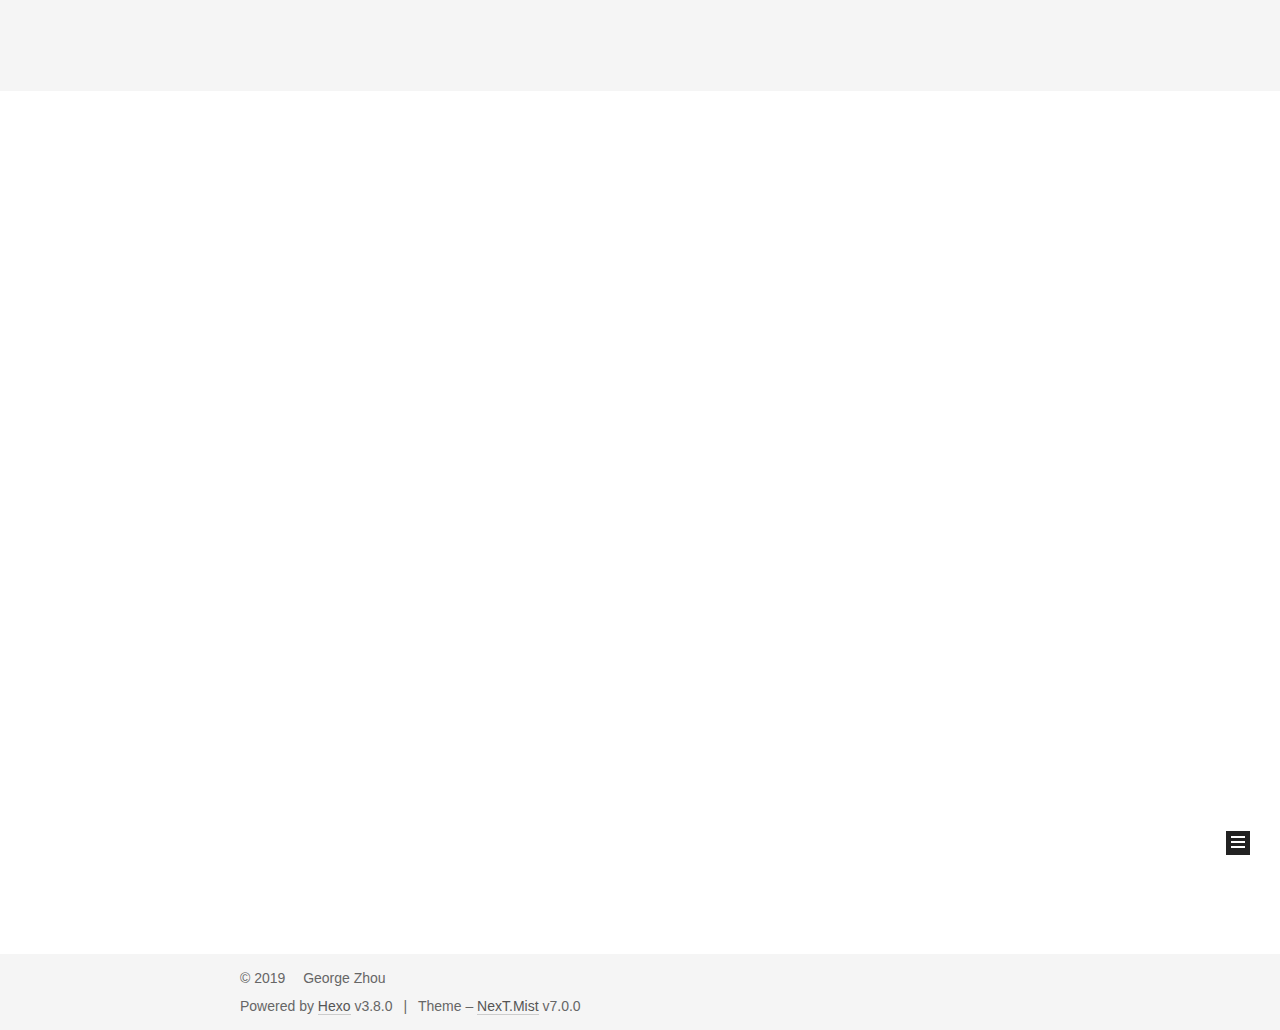
==== commit e3de3c75: "Site updated: 2019-02-17 21:07:44" ====
--- a/index.html
+++ b/index.html
@@ -336,6 +336,149 @@
   
   
   <div class="post-block">
+    <link itemprop="mainEntityOfPage" href="http://yoursite.com/2019/02/17/test3/">
+
+    <span hidden itemprop="author" itemscope itemtype="http://schema.org/Person">
+      <meta itemprop="name" content="George Zhou">
+      <meta itemprop="description" content>
+      <meta itemprop="image" content="/images/avatar.gif">
+    </span>
+
+    <span hidden itemprop="publisher" itemscope itemtype="http://schema.org/Organization">
+      <meta itemprop="name" content="George's Blog">
+    </span>
+
+    
+      <header class="post-header">
+
+        
+        
+          <h1 class="post-title" itemprop="name headline">
+                
+                
+                <a href="/2019/02/17/test3/" class="post-title-link" itemprop="url">test3</a>
+              
+            
+          </h1>
+        
+
+        <div class="post-meta">
+          <span class="post-time">
+
+            
+            
+            
+
+            
+              <span class="post-meta-item-icon">
+                <i class="fa fa-calendar-o"></i>
+              </span>
+              
+                <span class="post-meta-item-text">Posted on</span>
+              
+
+              
+                
+              
+
+              <time title="Created: 2019-02-17 21:06:24 / Modified: 21:07:35" itemprop="dateCreated datePublished" datetime="2019-02-17T21:06:24+08:00">2019-02-17</time>
+            
+
+            
+              
+
+              
+            
+          </span>
+
+          
+
+          
+            
+            
+          
+
+          
+          
+
+          
+
+          
+
+          
+
+        </div>
+      </header>
+    
+
+    
+    
+    
+    <div class="post-body" itemprop="articleBody">
+
+      
+      
+
+      
+        
+          
+            <h1 id="Image-Test"><a href="#Image-Test" class="headerlink" title="Image Test"></a>Image Test</h1><p>images: <img src="test3/cat.jpeg" alt></p>
+
+          
+        
+      
+    </div>
+
+    
+
+    
+    
+    
+
+    
+
+    
+      
+    
+    
+
+    
+
+    <footer class="post-footer">
+      
+
+      
+
+      
+
+      
+      
+        <div class="post-eof"></div>
+      
+    </footer>
+  </div>
+  
+  
+  
+  </article>
+
+
+    
+      
+
+  
+
+  
+  
+  
+
+  
+
+  <article class="post post-type-normal" itemscope itemtype="http://schema.org/Article">
+  
+  
+  
+  <div class="post-block">
     <link itemprop="mainEntityOfPage" href="http://yoursite.com/2019/02/17/test2/">
 
     <span hidden itemprop="author" itemscope itemtype="http://schema.org/Person">
@@ -667,7 +810,7 @@
                 
                   <a href="/archives/">
                 
-                    <span class="site-state-item-count">2</span>
+                    <span class="site-state-item-count">3</span>
                     <span class="site-state-item-name">posts</span>
                   </a>
                 </div>
--- a/css/main.css
+++ b/css/main.css
@@ -1891,7 +1891,7 @@
   width: 4px;
   height: 4px;
   border-radius: 50%;
-  background: #ff87e0;
+  background: #fa8b01;
 }
 .links-of-blogroll {
   font-size: 13px;
